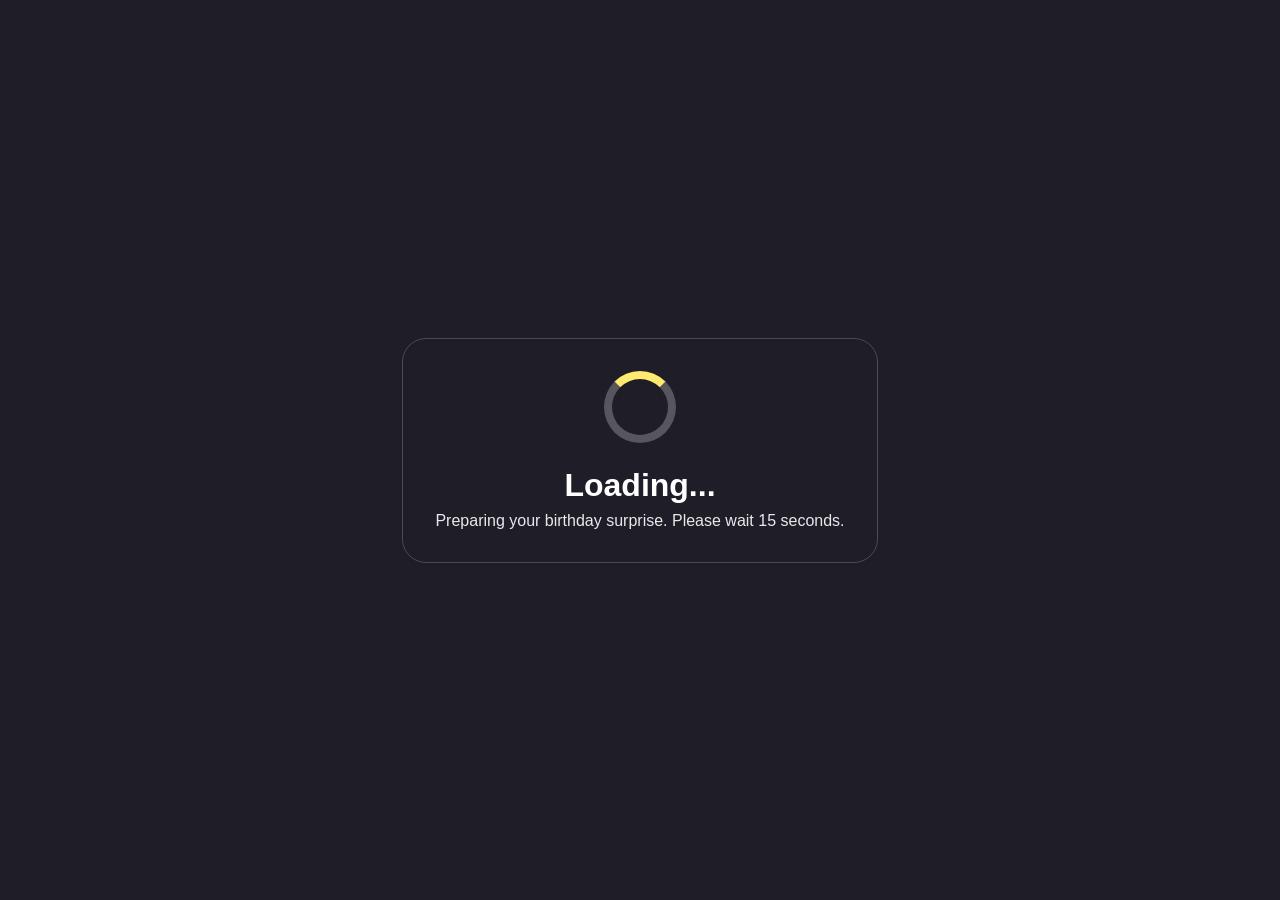
==== index.html @ 3f779b5f "1st prompt  - Create me a loading screen with the interval of 15 second in the start of website" ====
<!DOCTYPE html>
<html lang="en">
<head>
    <meta charset="UTF-8">
    <meta name="viewport" content="width=device-width, initial-scale=1.0">
    <title>Happy 22nd Birthday</title>
    <link rel="stylesheet" href="style.css">
</head>
<body>
    <div id="loading-screen" class="loading-screen">
        <div class="loading-content">
            <div class="spinner"></div>
            <h1>Loading...</h1>
            <p>Preparing your birthday surprise. Please wait 15 seconds.</p>
        </div>
    </div>

    <main class="page-content">
        <section class="hero">
            <h1>Happy 22nd Birthday!</h1>
            <p>Welcome to a special celebration page made just for you.</p>
        </section>

        <section class="message">
            <h2>Have a wonderful day!</h2>
            <p>Enjoy the cake, music, and all the love sent your way.</p>
        </section>
    </main>

    <script src="script.js"></script>
</body>
</html>
---- style.css ----
* {
    margin: 0;
    padding: 0;
    box-sizing: border-box;
}

body {
    font-family: 'Segoe UI', Tahoma, Geneva, Verdana, sans-serif;
    background: radial-gradient(circle at top, #ffebcd 0%, #fff1f0 35%, #ffd1dc 100%);
    color: #333;
    min-height: 100vh;
}

.loading-screen {
    position: fixed;
    inset: 0;
    background: rgba(20, 20, 30, 0.95);
    display: flex;
    justify-content: center;
    align-items: center;
    z-index: 9999;
}

.loading-content {
    text-align: center;
    color: #fff;
    padding: 2rem;
    border: 1px solid rgba(255, 255, 255, 0.2);
    border-radius: 24px;
    backdrop-filter: blur(12px);
}

.spinner {
    width: 72px;
    height: 72px;
    margin: 0 auto 1.5rem;
    border: 8px solid rgba(255, 255, 255, 0.25);
    border-top-color: #ffea70;
    border-radius: 50%;
    animation: spin 1.2s linear infinite;
}

.loading-screen h1 {
    font-size: 2rem;
    margin-bottom: 0.5rem;
}

.loading-screen p {
    font-size: 1rem;
    opacity: 0.9;
}

.page-content {
    opacity: 0;
    transition: opacity 0.5s ease;
    padding: 4rem 1.5rem;
}

.page-content.loaded {
    opacity: 1;
}

.hero {
    max-width: 780px;
    margin: 0 auto 2rem;
    text-align: center;
}

.hero h1 {
    font-size: clamp(2.5rem, 5vw, 4.5rem);
    letter-spacing: 0.05em;
    margin-bottom: 1rem;
}

.hero p {
    font-size: 1.2rem;
    line-height: 1.6;
}

.message {
    max-width: 700px;
    margin: 0 auto;
    padding: 2rem;
    background: rgba(255, 255, 255, 0.75);
    border-radius: 24px;
    box-shadow: 0 20px 50px rgba(0, 0, 0, 0.08);
}

.message h2 {
    margin-bottom: 1rem;
    font-size: 2rem;
}

.message p {
    font-size: 1.05rem;
    line-height: 1.75;
}

@keyframes spin {
    to {
        transform: rotate(360deg);
    }
}
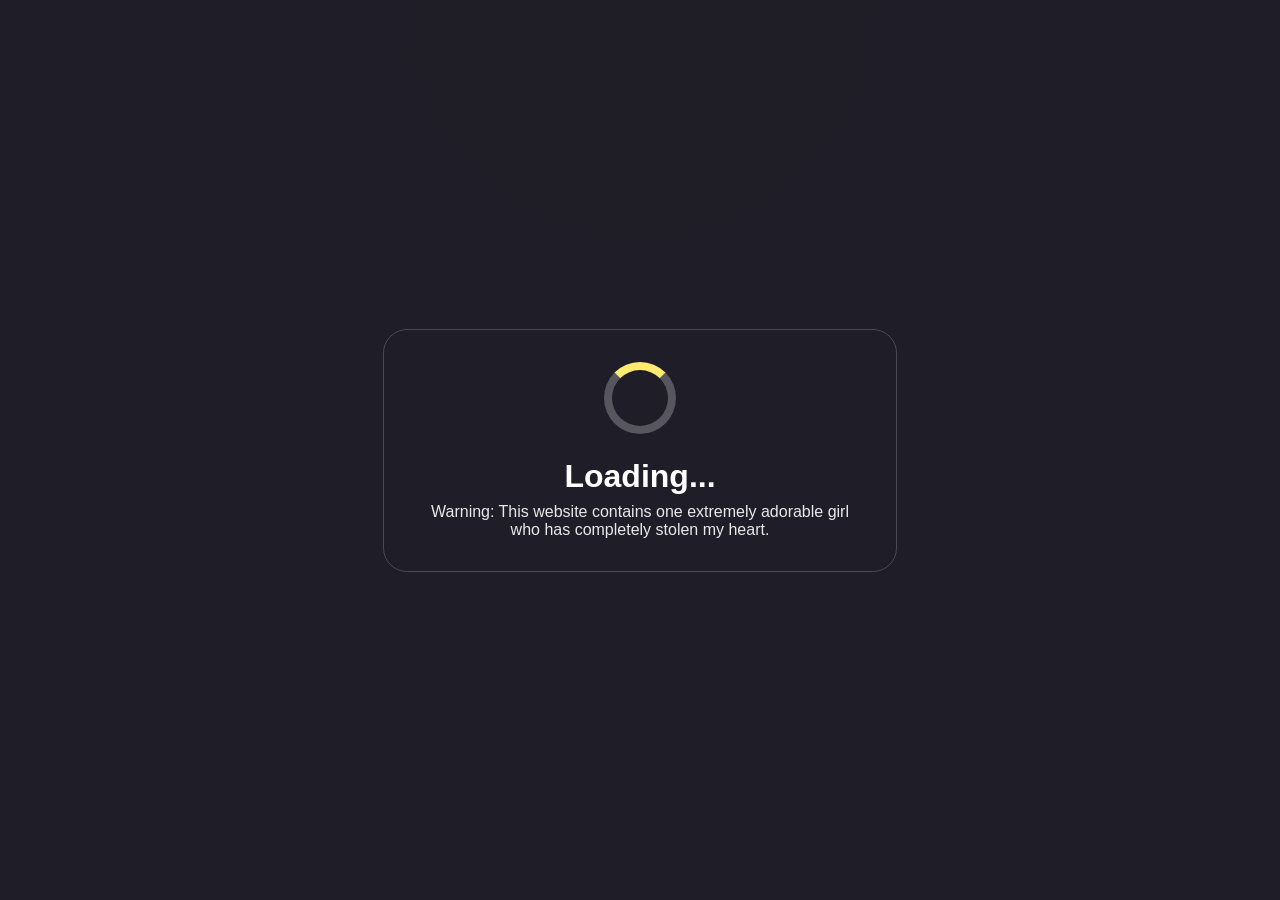
==== commit 9ad36df1: "2nd prompt - Added the quotes on loading screen with fade effects" ====
--- a/index.html
+++ b/index.html
@@ -11,7 +11,7 @@
         <div class="loading-content">
             <div class="spinner"></div>
             <h1>Loading...</h1>
-            <p>Preparing your birthday surprise. Please wait 15 seconds.</p>
+            <p id="loading-quote" class="loading-quote">Preparing your birthday surprise. Please wait 15 seconds.</p>
         </div>
     </div>
 
--- a/style.css
+++ b/style.css
@@ -19,6 +19,12 @@
     justify-content: center;
     align-items: center;
     z-index: 9999;
+    opacity: 1;
+    transition: opacity 0.8s ease;
+}
+
+.loading-screen.fade-out {
+    opacity: 0;
 }
 
 .loading-content {
@@ -45,9 +51,16 @@
     margin-bottom: 0.5rem;
 }
 
-.loading-screen p {
+.loading-quote {
     font-size: 1rem;
     opacity: 0.9;
+    max-width: 28rem;
+    margin: 0 auto;
+    transition: opacity 0.5s ease;
+}
+
+.loading-quote.fade-out {
+    opacity: 0;
 }
 
 .page-content {
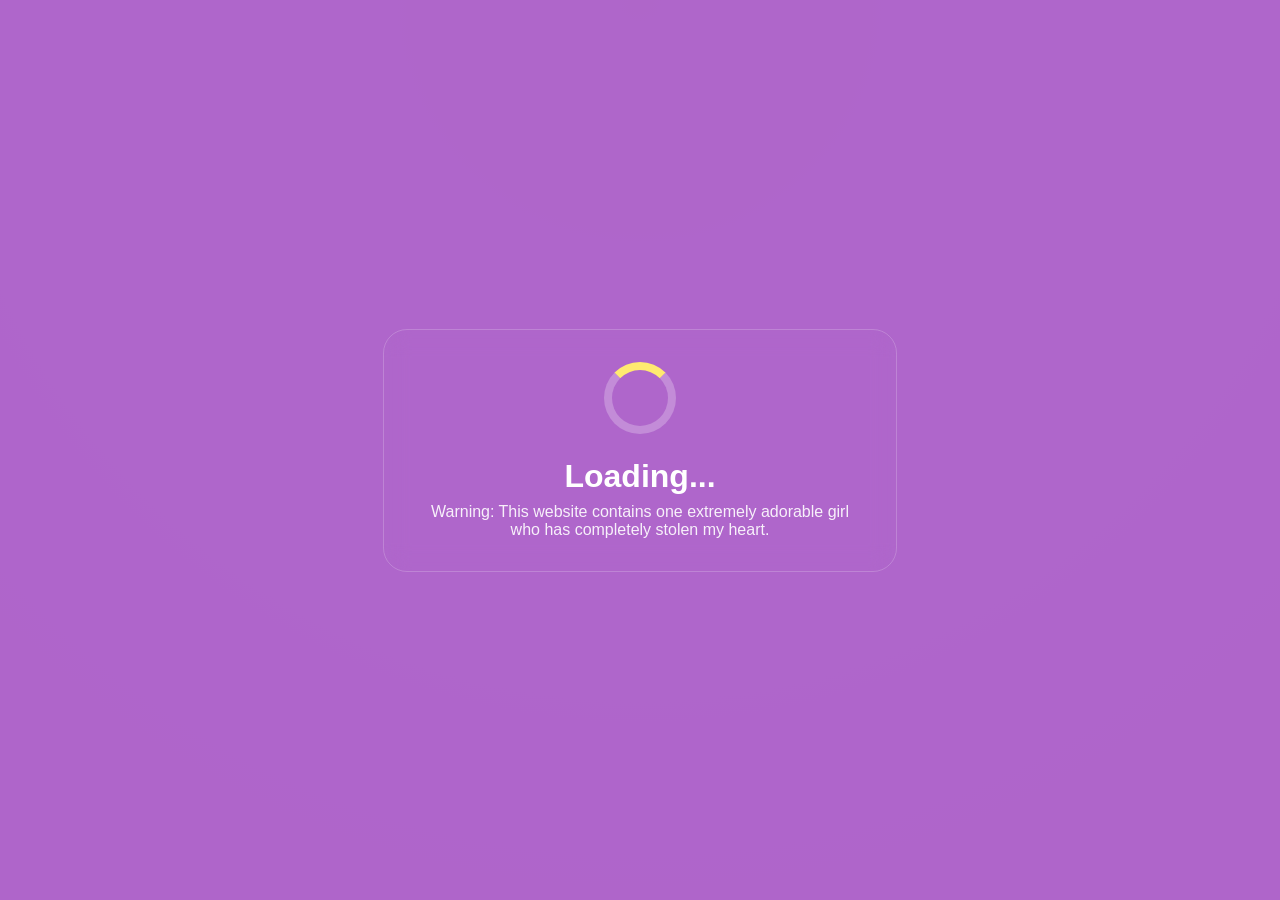
==== commit e4230b63: "3rd prompt - The moon portal" ====
--- a/index.html
+++ b/index.html
@@ -15,17 +15,19 @@
         </div>
     </div>
 
-    <main class="page-content">
-        <section class="hero">
-            <h1>Happy 22nd Birthday!</h1>
-            <p>Welcome to a special celebration page made just for you.</p>
+    <div class="portal-screen hidden">
+        <section class="portal-hero">
+            <h1>Moon Portal Awaits</h1>
+            <p>After the loading screen disappears, click the button to open the moon portal.</p>
+            <button id="portal-button" class="portal-button">Moon Portal</button>
         </section>
 
-        <section class="message">
-            <h2>Have a wonderful day!</h2>
-            <p>Enjoy the cake, music, and all the love sent your way.</p>
-        </section>
-    </main>
+        <div id="moon-portal" class="moon-portal hidden" aria-hidden="true">
+            <div class="moon-core"></div>
+            <div class="moon-glow"></div>
+            <div class="particles"></div>
+        </div>
+    </div>
 
     <script src="script.js"></script>
 </body>
--- a/style.css
+++ b/style.css
@@ -14,7 +14,7 @@
 .loading-screen {
     position: fixed;
     inset: 0;
-    background: rgba(20, 20, 30, 0.95);
+    background: rgba(171, 95, 202, 0.95);
     display: flex;
     justify-content: center;
     align-items: center;
@@ -63,20 +63,174 @@
     opacity: 0;
 }
 
-.page-content {
+.portal-screen {
+    opacity: 0;
+    transition: opacity 0.6s ease, filter 0.6s ease;
+    min-height: 100vh;
+    display: flex;
+    flex-direction: column;
+    justify-content: center;
+    align-items: center;
+    padding: 4rem 1.5rem;
+}
+
+.portal-screen.loaded {
+    opacity: 1;
+}
+
+.portal-screen.hidden {
+    display: none;
+}
+
+.portal-hero {
+    max-width: 720px;
+    margin: 0 auto;
+    text-align: center;
+    z-index: 1;
+}
+
+.portal-hero h1 {
+    font-size: clamp(2.5rem, 6vw, 4.2rem);
+    letter-spacing: 0.06em;
+    margin-bottom: 1rem;
+}
+
+.portal-hero p {
+    font-size: 1.15rem;
+    line-height: 1.7;
+    margin-bottom: 2rem;
+}
+
+.portal-button {
+    background: linear-gradient(135deg, #8f7cff 0%, #d65cff 100%);
+    color: #fff;
+    border: none;
+    border-radius: 999px;
+    padding: 1rem 2rem;
+    font-size: 1.05rem;
+    font-weight: 700;
+    cursor: pointer;
+    box-shadow: 0 18px 40px rgba(145, 62, 220, 0.25);
+    transition: transform 0.25s ease, box-shadow 0.25s ease;
+}
+
+.portal-button:hover,
+.portal-button:focus {
+    transform: translateY(-3px) scale(1.02);
+    box-shadow: 0 24px 48px rgba(145, 62, 220, 0.35);
+}
+
+.moon-portal {
+    position: absolute;
+    inset: 0;
+    display: flex;
+    justify-content: center;
+    align-items: center;
+    pointer-events: none;
     opacity: 0;
     transition: opacity 0.5s ease;
-    padding: 4rem 1.5rem;
-}
-
-.page-content.loaded {
-    opacity: 1;
-}
-
-.hero {
-    max-width: 780px;
-    margin: 0 auto 2rem;
-    text-align: center;
+}
+
+.moon-portal.visible {
+    opacity: 1;
+}
+
+.moon-core {
+    width: 180px;
+    height: 180px;
+    border-radius: 50%;
+    background: radial-gradient(circle at 30% 30%, #fdf2ff 0%, #a55cff 45%, #5c2ce7 100%);
+    box-shadow: 0 0 40px rgba(190, 118, 255, 0.6), inset 0 0 60px rgba(255, 255, 255, 0.22);
+    transform: scale(0.4);
+    transition: transform 1.5s ease, filter 1.5s ease;
+}
+
+.moon-portal.active .moon-core {
+    transform: scale(2.4);
+    filter: brightness(1.25) saturate(1.35);
+}
+
+.moon-glow {
+    position: absolute;
+    width: 360px;
+    height: 360px;
+    border-radius: 50%;
+    background: radial-gradient(circle, rgba(255,255,255,0.45) 0%, rgba(147, 90, 255, 0.08) 45%, transparent 80%);
+    filter: blur(14px);
+    opacity: 0;
+    transition: opacity 1.1s ease;
+}
+
+.moon-portal.active .moon-glow {
+    opacity: 1;
+}
+
+.particles {
+    position: absolute;
+    width: 100%;
+    height: 100%;
+    pointer-events: none;
+    overflow: hidden;
+}
+
+.particles::before,
+.particles::after {
+    content: '';
+    position: absolute;
+    border-radius: 50%;
+    background: rgba(255, 255, 255, 0.85);
+    box-shadow: 0 0 24px rgba(255, 255, 255, 0.45);
+    opacity: 0;
+    transform: translate(-50%, -50%) scale(0.2);
+}
+
+.particles::before {
+    top: 20%;
+    left: 34%;
+    width: 16px;
+    height: 16px;
+    animation: particlePulse 1.2s ease infinite 0.2s;
+}
+
+.particles::after {
+    top: 65%;
+    left: 68%;
+    width: 12px;
+    height: 12px;
+    animation: particlePulse 1.4s ease infinite 0.4s;
+}
+
+@keyframes particlePulse {
+    0%, 100% { opacity: 0; transform: translate(-50%, -50%) scale(0.2); }
+    50% { opacity: 1; transform: translate(-50%, -50%) scale(1.1); }
+}
+
+body.darkened .portal-screen {
+    filter: brightness(0.55) saturate(1.2);
+}
+
+.moon-portal.zooming .moon-core {
+    transform: scale(12);
+}
+
+.moon-portal.zooming {
+    opacity: 1;
+}
+
+@media (max-width: 640px) {
+    .portal-button {
+        width: 100%;
+    }
+
+    .moon-core {
+        width: 130px;
+        height: 130px;
+    }
+
+    .moon-glow {
+        width: 260px;
+        height: 260px;
+    }
 }
 
 .hero h1 {
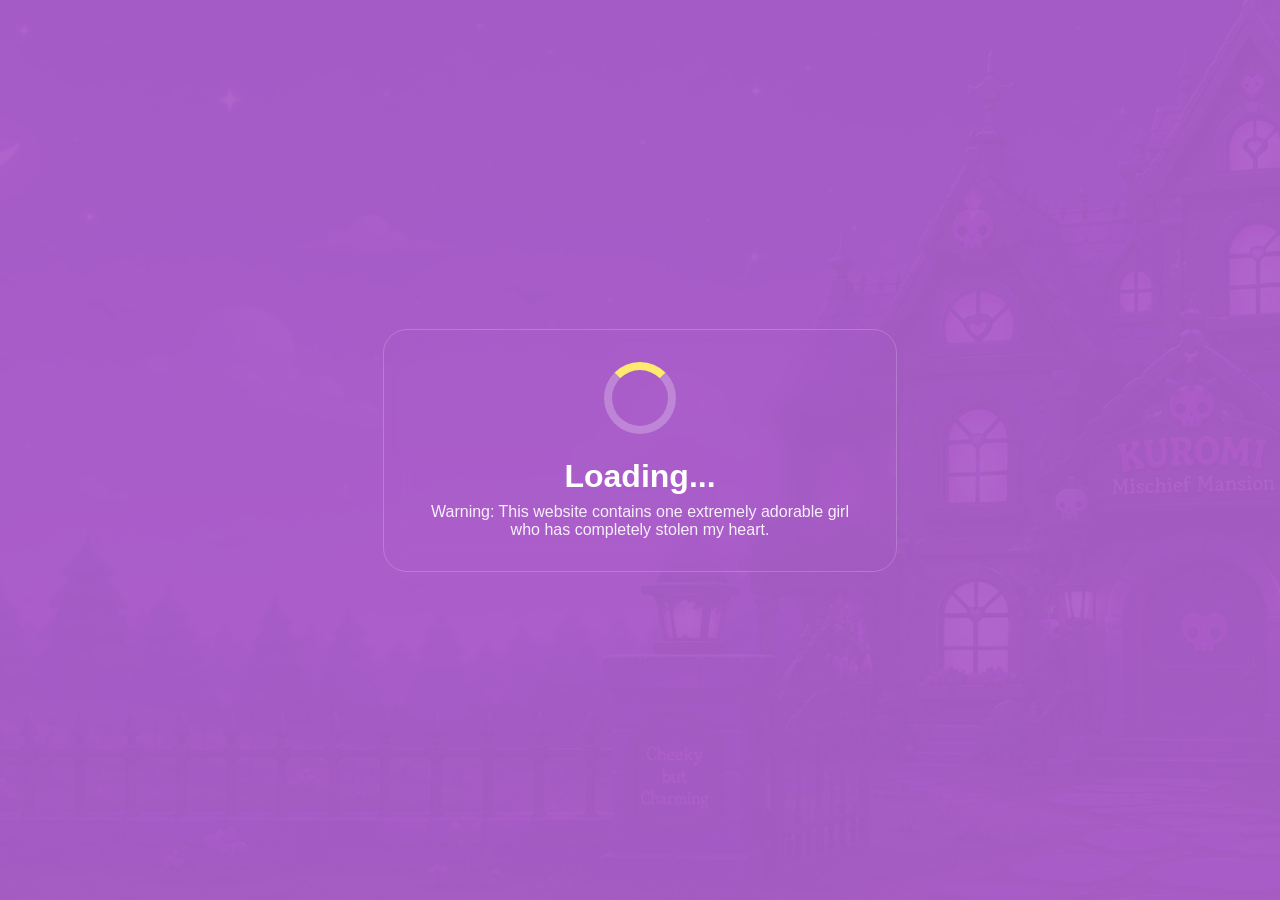
==== commit cf11a9eb: "4th prompt - Zoom effect and bright effect added" ====
--- a/index.html
+++ b/index.html
@@ -14,6 +14,8 @@
             <p id="loading-quote" class="loading-quote">Preparing your birthday surprise. Please wait 15 seconds.</p>
         </div>
     </div>
+
+    <div class="bg-zoom hidden"></div>
 
     <div class="portal-screen hidden">
         <section class="portal-hero">
--- a/style.css
+++ b/style.css
@@ -6,9 +6,37 @@
 
 body {
     font-family: 'Segoe UI', Tahoma, Geneva, Verdana, sans-serif;
-    background: radial-gradient(circle at top, #ffebcd 0%, #fff1f0 35%, #ffd1dc 100%);
-    color: #333;
+    background: #210939 url('images/Kuromi_Bg.png') center/cover no-repeat fixed;
+    color: #fff;
     min-height: 100vh;
+    overflow-x: hidden;
+}
+
+.bg-zoom {
+    position: fixed;
+    inset: 0;
+    background: #210939 url('images/Kuromi_Bg.png') center/cover no-repeat fixed;
+    z-index: 0;
+    transform: scale(1);
+    filter: brightness(1) saturate(1);
+    transition: transform 1.8s ease, filter 1.8s ease, opacity 0.8s ease;
+    pointer-events: none;
+}
+
+.bg-zoom.hidden {
+    display: none;
+}
+
+.bg-zoom.zooming {
+    transform: scale(1.8);
+    filter: brightness(1.8) saturate(1.2);
+}
+
+@media (max-width: 900px) {
+    body,
+    .bg-zoom {
+        background-image: url('images/Kuromi_Bg_ipad.png');
+    }
 }
 
 .loading-screen {
@@ -72,10 +100,16 @@
     justify-content: center;
     align-items: center;
     padding: 4rem 1.5rem;
+    position: relative;
+    z-index: 2;
 }
 
 .portal-screen.loaded {
     opacity: 1;
+}
+
+.portal-screen.fading-out {
+    opacity: 0;
 }
 
 .portal-screen.hidden {
@@ -128,11 +162,16 @@
     align-items: center;
     pointer-events: none;
     opacity: 0;
-    transition: opacity 0.5s ease;
+    transition: opacity 0.6s ease;
+    z-index: 3;
 }
 
 .moon-portal.visible {
     opacity: 1;
+}
+
+.moon-portal.zooming {
+    opacity: 0;
 }
 
 .moon-core {
@@ -210,7 +249,8 @@
 }
 
 .moon-portal.zooming .moon-core {
-    transform: scale(12);
+    transform: scale(18);
+    filter: brightness(2.2) saturate(1.5);
 }
 
 .moon-portal.zooming {
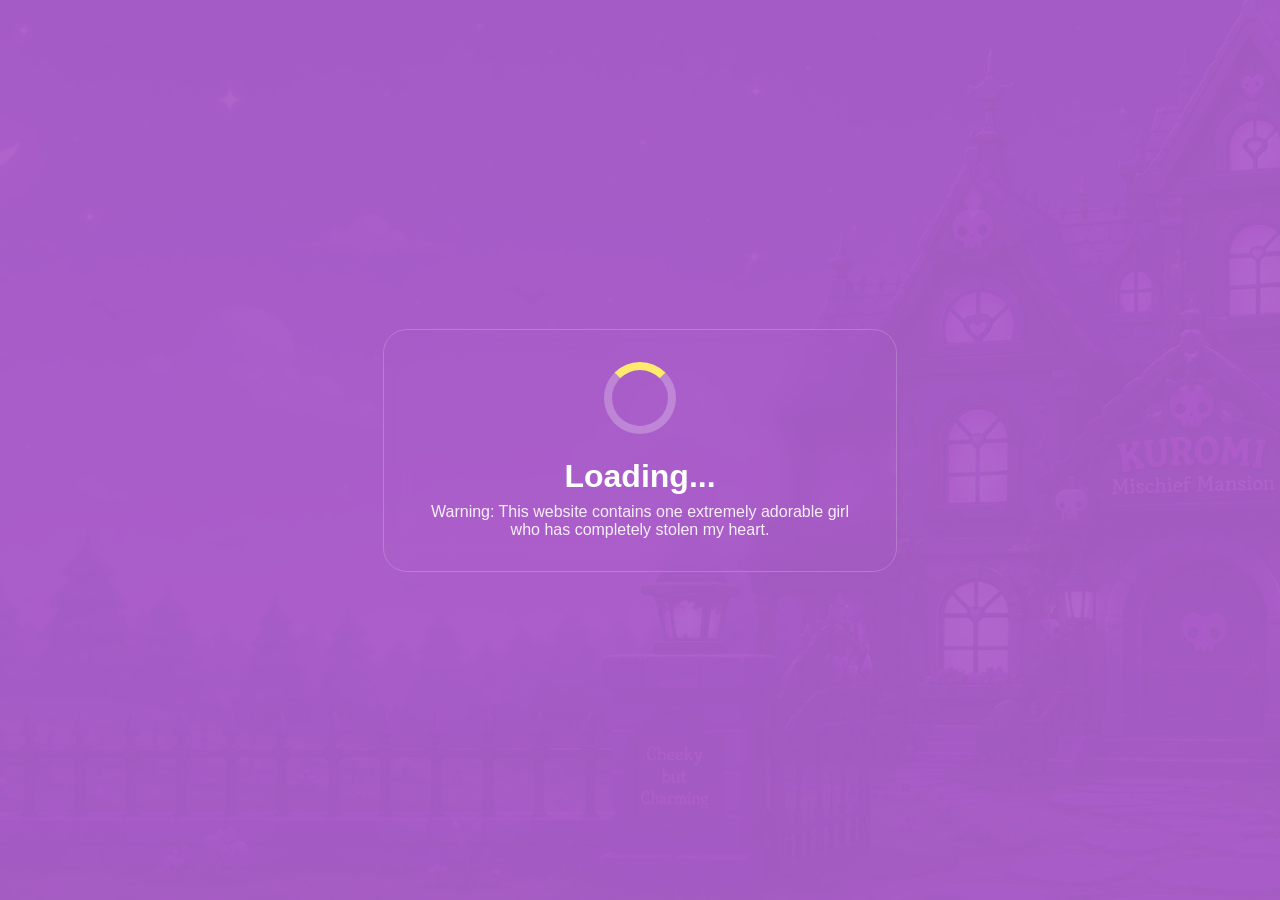
==== commit 0c3a132e: "added emoji moon" ====
--- a/index.html
+++ b/index.html
@@ -20,8 +20,8 @@
     <div class="portal-screen hidden">
         <section class="portal-hero">
             <h1>Moon Portal Awaits</h1>
-            <p>After the loading screen disappears, click the button to open the moon portal.</p>
-            <button id="portal-button" class="portal-button">Moon Portal</button>
+            <p>click the button to open the moon portal.</p>
+            <button id="portal-button" class="portal-button">🌘</button>
         </section>
 
         <div id="moon-portal" class="moon-portal hidden" aria-hidden="true">
